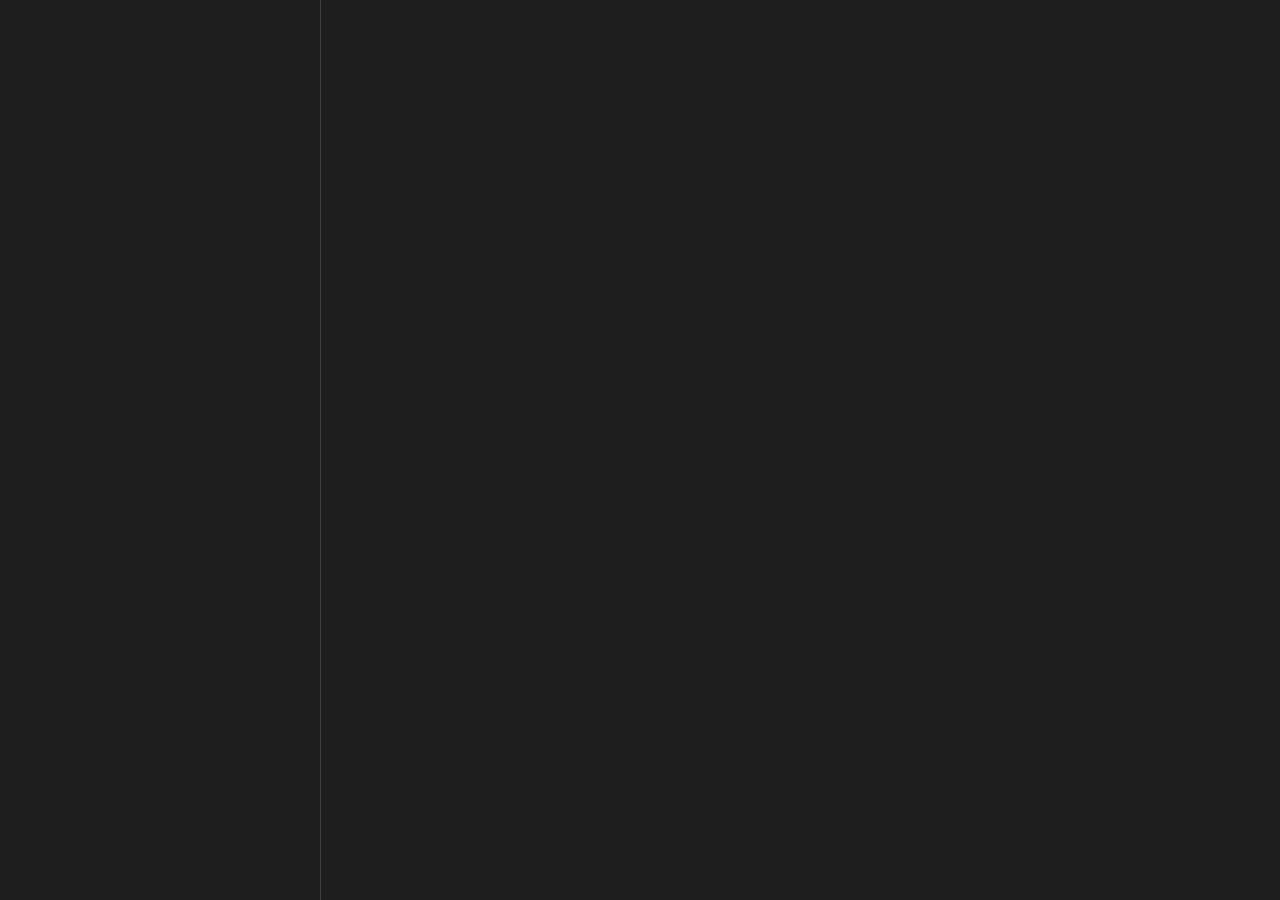
==== Spoons/HammerGhost.spoon/assets/index.html @ ad0cb7bb "Add Antigravity project launcher and HammerGhost UI assets Introduces a new AppManager function to l" ====
<!DOCTYPE html>
<html lang="en">
<head>
    <meta charset="UTF-8">
    <title>HammerGhost</title>
    <link rel="stylesheet" href="styles.css">
</head>
<body>
    <div id="tree-container">
        <!-- Tree content will be injected here -->
    </div>
    <div id="properties-panel">
        <!-- Properties content will be injected here -->
    </div>
    <script src="app.js"></script>
</body>
</html>
---- Spoons/HammerGhost.spoon/assets/styles.css ----
:root {
    --bg-color: #1e1e1e;
    --text-color: #d4d4d4;
    --border-color: #404040;
    --hover-color: #2d2d2d;
    --active-color: #3d3d3d;
    --selected-color: #094771;
}

body {
    background-color: var(--bg-color);
    color: var(--text-color);
    font-family: -apple-system, BlinkMacSystemFont, "Segoe UI", Roboto, sans-serif;
    margin: 0;
    display: flex;
    height: 100vh;
}

#tree-container {
    width: 300px;
    border-right: 1px solid var(--border-color);
    overflow-y: auto;
    padding: 10px;
}

#properties-panel {
    flex-grow: 1;
    padding: 10px;
    overflow-y: auto;
}

.tree-item {
    padding: 5px;
    cursor: pointer;
    display: flex;
    align-items: center;
}

.tree-item:hover {
    background-color: var(--hover-color);
}

.tree-item.selected {
    background-color: var(--selected-color);
}

.tree-item .icon {
    margin-right: 5px;
}

.tree-item .name {
    flex-grow: 1;
}

.properties-form {
    display: flex;
    flex-direction: column;
}

.properties-form label {
    margin-top: 10px;
}

.properties-form input {
    background-color: var(--bg-color);
    color: var(--text-color);
    border: 1px solid var(--border-color);
    padding: 5px;
}

.properties-form .buttons {
    margin-top: 10px;
}
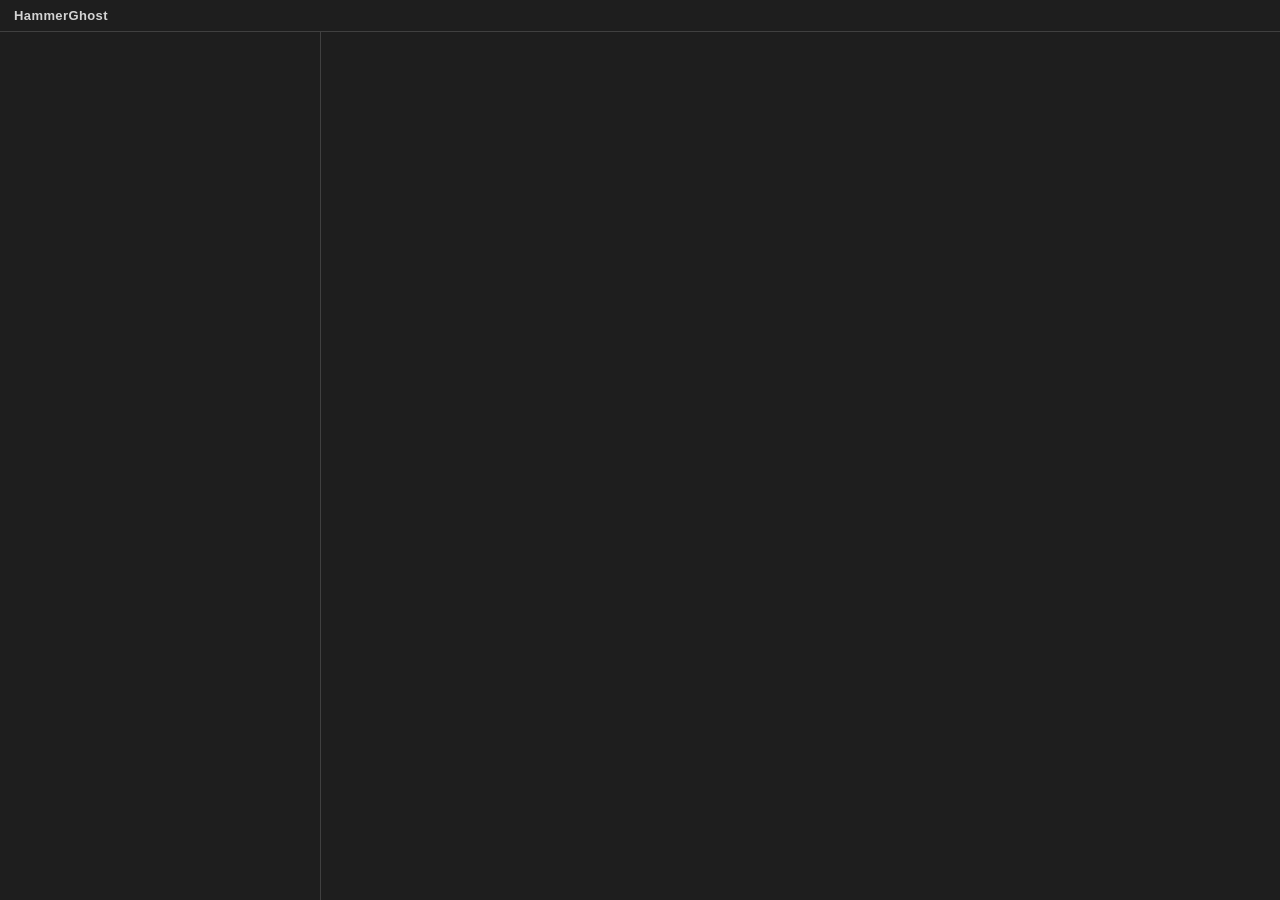
==== commit f37bc2d2: "refactor(HammerGhost): add header bar with title + live item count Structure pass (2/4): - index.htm" ====
--- a/Spoons/HammerGhost.spoon/assets/index.html
+++ b/Spoons/HammerGhost.spoon/assets/index.html
@@ -6,11 +6,17 @@
     <link rel="stylesheet" href="styles.css">
 </head>
 <body>
-    <div id="tree-container">
-        <!-- Tree content will be injected here -->
-    </div>
-    <div id="properties-panel">
-        <!-- Properties content will be injected here -->
+    <header id="app-header">
+        <span id="app-title">HammerGhost</span>
+        <span id="item-count"><!-- Item count injected here --></span>
+    </header>
+    <div id="main">
+        <div id="tree-container">
+            <!-- Tree content will be injected here -->
+        </div>
+        <div id="properties-panel">
+            <!-- Properties content will be injected here -->
+        </div>
     </div>
     <script src="app.js"></script>
 </body>
--- a/Spoons/HammerGhost.spoon/assets/styles.css
+++ b/Spoons/HammerGhost.spoon/assets/styles.css
@@ -5,6 +5,10 @@
     --hover-color: #2d2d2d;
     --active-color: #3d3d3d;
     --selected-color: #094771;
+    --muted-color: #8a8a8a;
+    --input-bg: #252526;
+    --accent-color: #0a84ff;
+    --accent-hover: #3a9bff;
 }
 
 body {
@@ -13,7 +17,35 @@
     font-family: -apple-system, BlinkMacSystemFont, "Segoe UI", Roboto, sans-serif;
     margin: 0;
     display: flex;
+    flex-direction: column;
     height: 100vh;
+}
+
+#app-header {
+    display: flex;
+    align-items: center;
+    justify-content: space-between;
+    padding: 8px 14px;
+    border-bottom: 1px solid var(--border-color);
+    flex: 0 0 auto;
+    -webkit-user-select: none;
+}
+
+#app-title {
+    font-size: 13px;
+    font-weight: 600;
+    letter-spacing: 0.4px;
+}
+
+#item-count {
+    font-size: 11px;
+    color: var(--muted-color);
+}
+
+#main {
+    display: flex;
+    flex: 1 1 auto;
+    min-height: 0;
 }
 
 #tree-container {
@@ -44,6 +76,24 @@
     background-color: var(--selected-color);
 }
 
+.tree-item.disabled {
+    opacity: 0.45;
+    font-style: italic;
+}
+
+/* Drag-to-reorder drop targets */
+.tree-item.drop-before {
+    box-shadow: inset 0 2px 0 0 #0a84ff;
+}
+
+.tree-item.drop-after {
+    box-shadow: inset 0 -2px 0 0 #0a84ff;
+}
+
+.tree-item.drop-inside {
+    background-color: rgba(10, 132, 255, 0.25);
+}
+
 .tree-item .icon {
     margin-right: 5px;
 }
@@ -55,19 +105,88 @@
 .properties-form {
     display: flex;
     flex-direction: column;
+    gap: 14px;
+}
+
+.properties-form h3 {
+    margin: 0 0 4px 0;
+    font-size: 15px;
+    font-weight: 600;
+    letter-spacing: 0.3px;
+}
+
+.properties-form .field {
+    display: flex;
+    flex-direction: column;
+    gap: 5px;
 }
 
 .properties-form label {
-    margin-top: 10px;
+    font-size: 11px;
+    text-transform: uppercase;
+    letter-spacing: 0.5px;
+    color: var(--muted-color);
 }
 
 .properties-form input {
-    background-color: var(--bg-color);
+    background-color: var(--input-bg);
     color: var(--text-color);
     border: 1px solid var(--border-color);
-    padding: 5px;
+    border-radius: 6px;
+    padding: 7px 9px;
+    font-size: 13px;
+    outline: none;
+    transition: border-color 0.12s ease;
+}
+
+.properties-form input:focus {
+    border-color: var(--accent-color);
+}
+
+.properties-form input[readonly] {
+    color: var(--muted-color);
 }
 
 .properties-form .buttons {
-    margin-top: 10px;
+    display: flex;
+    gap: 8px;
+    margin-top: 6px;
 }
+
+.properties-form button {
+    background-color: var(--active-color);
+    color: var(--text-color);
+    border: 1px solid var(--border-color);
+    border-radius: 6px;
+    padding: 6px 14px;
+    font-size: 13px;
+    cursor: pointer;
+    transition: background-color 0.12s ease, border-color 0.12s ease;
+}
+
+.properties-form button:hover {
+    background-color: var(--hover-color);
+}
+
+.properties-form button.primary {
+    background-color: var(--accent-color);
+    border-color: var(--accent-color);
+    color: #ffffff;
+}
+
+.properties-form button.primary:hover {
+    background-color: var(--accent-hover);
+    border-color: var(--accent-hover);
+}
+
+/* Placeholder shown when no item is selected */
+.empty-state {
+    display: flex;
+    align-items: center;
+    justify-content: center;
+    height: 100%;
+    padding: 24px;
+    text-align: center;
+    color: var(--muted-color);
+    font-size: 13px;
+}
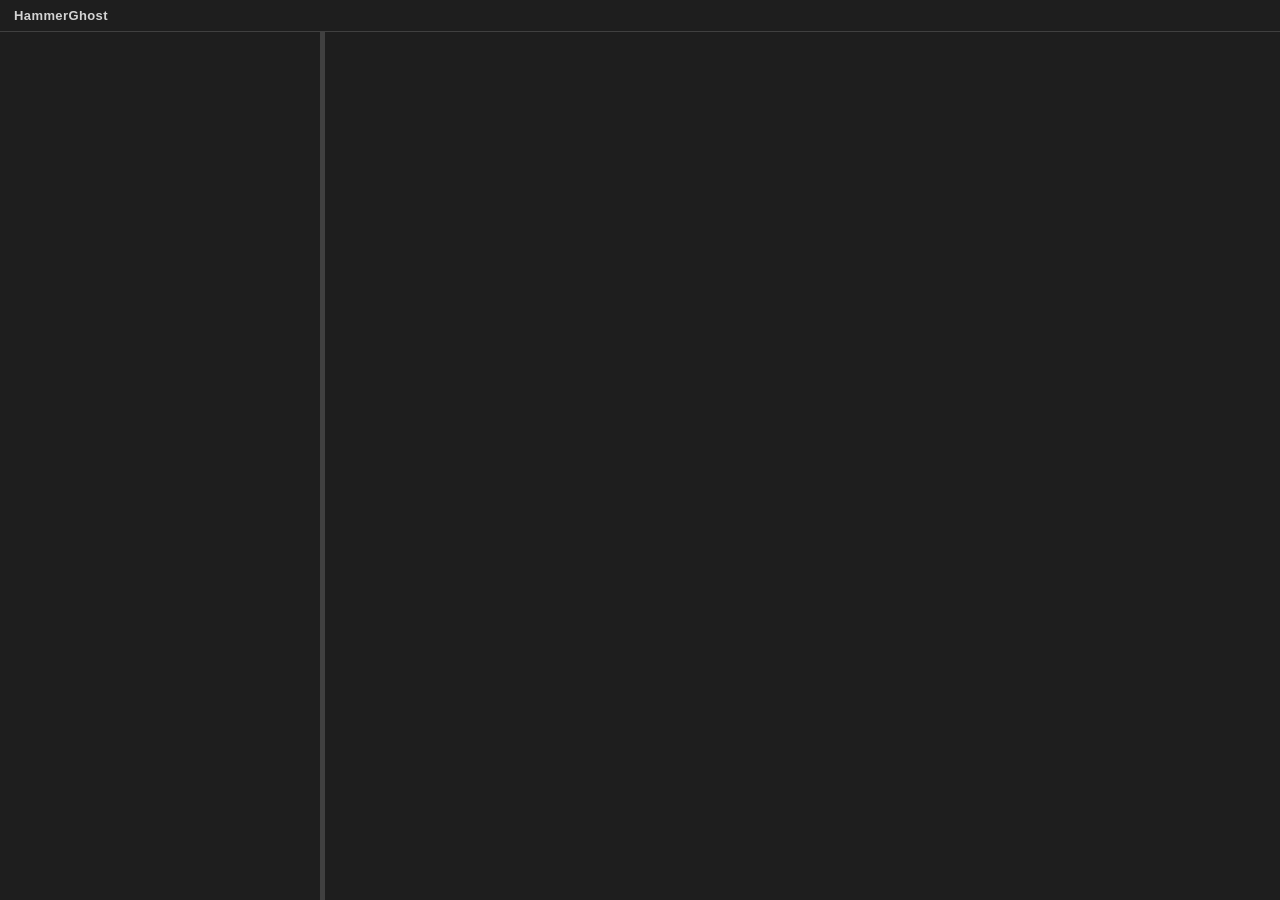
==== commit 533a10b7: "refactor(HammerGhost): resizable divider between panels Structure pass (4/4): - index.html: #divider" ====
--- a/Spoons/HammerGhost.spoon/assets/index.html
+++ b/Spoons/HammerGhost.spoon/assets/index.html
@@ -14,6 +14,7 @@
         <div id="tree-container">
             <!-- Tree content will be injected here -->
         </div>
+        <div id="divider" title="Drag to resize"></div>
         <div id="properties-panel">
             <!-- Properties content will be injected here -->
         </div>
--- a/Spoons/HammerGhost.spoon/assets/styles.css
+++ b/Spoons/HammerGhost.spoon/assets/styles.css
@@ -50,9 +50,22 @@
 
 #tree-container {
     width: 300px;
-    border-right: 1px solid var(--border-color);
+    flex: 0 0 auto;
     overflow-y: auto;
     padding: 10px;
+}
+
+#divider {
+    flex: 0 0 auto;
+    width: 5px;
+    cursor: col-resize;
+    background-color: var(--border-color);
+    transition: background-color 0.12s ease;
+}
+
+#divider:hover,
+#divider.dragging {
+    background-color: var(--accent-color);
 }
 
 #properties-panel {
@@ -100,6 +113,24 @@
 
 .tree-item .name {
     flex-grow: 1;
+}
+
+.tree-item .disclosure,
+.tree-item .disclosure-spacer {
+    display: inline-block;
+    width: 14px;
+    text-align: center;
+    font-size: 10px;
+    color: var(--muted-color);
+    flex: 0 0 auto;
+}
+
+.tree-item .disclosure {
+    cursor: pointer;
+}
+
+.tree-item .disclosure:hover {
+    color: var(--text-color);
 }
 
 .properties-form {
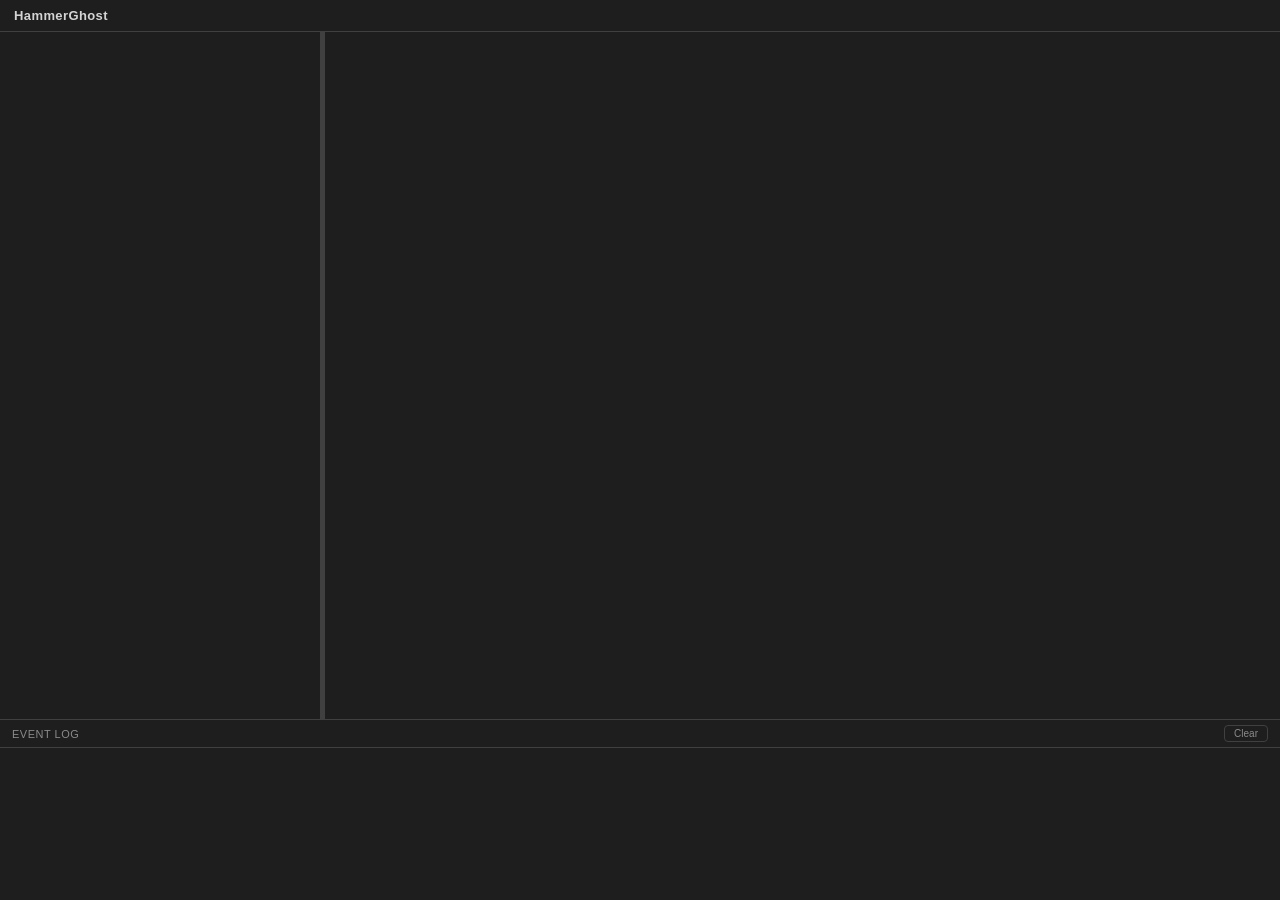
==== commit bebc9f37: "feat(HammerGhost): live event log + event bus (EventGhost parity, build 1) Adds the event-driven cor" ====
--- a/Spoons/HammerGhost.spoon/assets/index.html
+++ b/Spoons/HammerGhost.spoon/assets/index.html
@@ -19,6 +19,15 @@
             <!-- Properties content will be injected here -->
         </div>
     </div>
+    <section id="log-panel">
+        <div id="log-header">
+            <span>Event Log</span>
+            <button id="log-clear" title="Clear log">Clear</button>
+        </div>
+        <div id="log-entries">
+            <!-- Log entries injected here -->
+        </div>
+    </section>
     <script src="app.js"></script>
 </body>
 </html>
--- a/Spoons/HammerGhost.spoon/assets/styles.css
+++ b/Spoons/HammerGhost.spoon/assets/styles.css
@@ -210,6 +210,90 @@
     border-color: var(--accent-hover);
 }
 
+/* --- Live event log panel (bottom) --- */
+#log-panel {
+    flex: 0 0 180px;
+    display: flex;
+    flex-direction: column;
+    min-height: 0;
+    border-top: 1px solid var(--border-color);
+}
+
+#log-header {
+    display: flex;
+    align-items: center;
+    justify-content: space-between;
+    padding: 5px 12px;
+    font-size: 11px;
+    text-transform: uppercase;
+    letter-spacing: 0.5px;
+    color: var(--muted-color);
+    border-bottom: 1px solid var(--border-color);
+    flex: 0 0 auto;
+    -webkit-user-select: none;
+}
+
+#log-clear {
+    background: transparent;
+    color: var(--muted-color);
+    border: 1px solid var(--border-color);
+    border-radius: 4px;
+    padding: 2px 9px;
+    font-size: 10px;
+    cursor: pointer;
+    transition: color 0.12s ease, border-color 0.12s ease;
+}
+
+#log-clear:hover {
+    color: var(--text-color);
+    border-color: var(--muted-color);
+}
+
+#log-entries {
+    flex: 1 1 auto;
+    overflow-y: auto;
+    font-family: "SF Mono", Menlo, monospace;
+    font-size: 11px;
+    padding: 4px 0;
+}
+
+.log-entry {
+    display: flex;
+    gap: 10px;
+    padding: 2px 12px;
+    white-space: nowrap;
+}
+
+.log-entry:hover {
+    background-color: var(--hover-color);
+}
+
+.log-entry .log-time {
+    color: var(--muted-color);
+    flex: 0 0 auto;
+}
+
+.log-entry .log-name {
+    color: var(--text-color);
+    overflow: hidden;
+    text-overflow: ellipsis;
+}
+
+.log-entry.fresh {
+    animation: logflash 0.6s ease-out;
+}
+
+@keyframes logflash {
+    from { background-color: rgba(10, 132, 255, 0.30); }
+    to   { background-color: transparent; }
+}
+
+.log-empty {
+    padding: 10px 12px;
+    color: var(--muted-color);
+    font-style: italic;
+}
+
 /* Placeholder shown when no item is selected */
 .empty-state {
     display: flex;
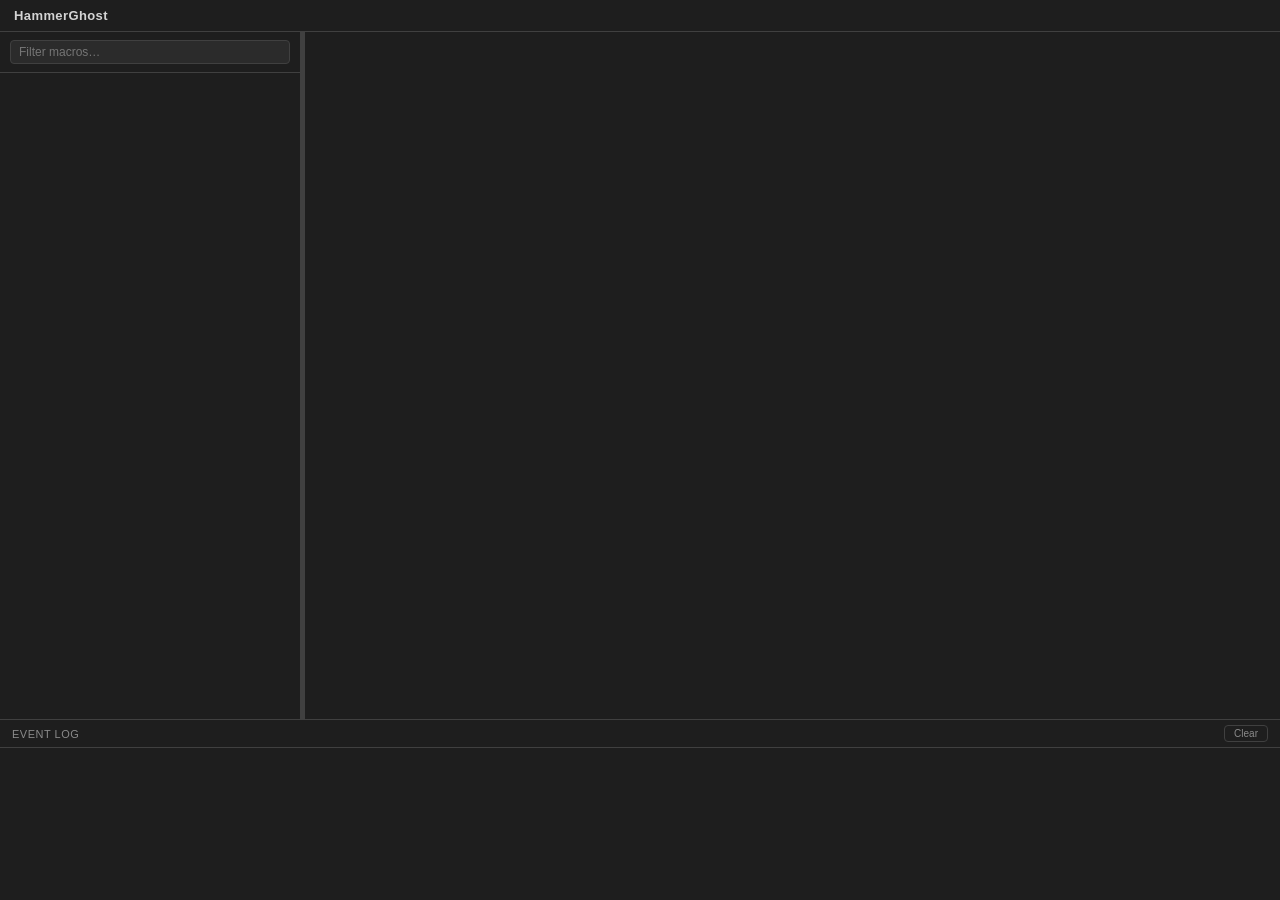
==== commit 622bd91a: "feat(HammerGhost): filter/search box for the macro tree Harvested from the shelved tree_view.js: a s" ====
--- a/Spoons/HammerGhost.spoon/assets/index.html
+++ b/Spoons/HammerGhost.spoon/assets/index.html
@@ -11,8 +11,14 @@
         <span id="item-count"><!-- Item count injected here --></span>
     </header>
     <div id="main">
-        <div id="tree-container">
-            <!-- Tree content will be injected here -->
+        <div id="tree-column">
+            <div id="tree-search-bar">
+                <input id="tree-search" type="text" placeholder="Filter macros…" autocomplete="off" spellcheck="false">
+                <button id="tree-search-clear" title="Clear filter">✕</button>
+            </div>
+            <div id="tree-container">
+                <!-- Tree content will be injected here -->
+            </div>
         </div>
         <div id="divider" title="Drag to resize"></div>
         <div id="properties-panel">
--- a/Spoons/HammerGhost.spoon/assets/styles.css
+++ b/Spoons/HammerGhost.spoon/assets/styles.css
@@ -48,11 +48,70 @@
     min-height: 0;
 }
 
+/* The tree column owns the resizable width and stacks the search bar above the
+   scrolling tree. The divider-resize sets the width on THIS wrapper, not on
+   #tree-container (which gets its innerHTML replaced on every refresh). */
+#tree-column {
+    width: 300px;
+    flex: 0 0 auto;
+    display: flex;
+    flex-direction: column;
+    min-height: 0;
+}
+
+#tree-search-bar {
+    flex: 0 0 auto;
+    display: flex;
+    align-items: center;
+    gap: 6px;
+    padding: 8px 10px;
+    border-bottom: 1px solid var(--border-color);
+}
+
+#tree-search {
+    flex: 1 1 auto;
+    min-width: 0;
+    padding: 4px 8px;
+    font-size: 12px;
+    color: var(--text-color);
+    background-color: rgba(255, 255, 255, 0.06);
+    border: 1px solid var(--border-color);
+    border-radius: 4px;
+}
+
+#tree-search:focus {
+    outline: none;
+    border-color: var(--accent-color);
+}
+
+#tree-search-clear {
+    display: none;
+    flex: 0 0 auto;
+    width: 20px;
+    height: 20px;
+    padding: 0;
+    line-height: 1;
+    cursor: pointer;
+    color: var(--muted-color);
+    background: transparent;
+    border: none;
+    font-size: 13px;
+}
+
+#tree-search-clear:hover {
+    color: var(--text-color);
+}
+
 #tree-container {
-    width: 300px;
-    flex: 0 0 auto;
+    flex: 1 1 auto;
+    min-height: 0;
     overflow-y: auto;
     padding: 10px;
+}
+
+/* Rows hidden by the active filter. */
+.tree-hidden {
+    display: none !important;
 }
 
 #divider {
@@ -152,6 +211,27 @@
     gap: 5px;
 }
 
+.properties-form .field-hint {
+    font-size: 11px;
+    color: var(--muted-color);
+    font-style: italic;
+}
+
+/* Checkbox field (e.g. autostart): inline label, not the uppercase field label. */
+.properties-form .field-check label {
+    flex-direction: row;
+    align-items: center;
+    gap: 7px;
+    text-transform: none;
+    letter-spacing: normal;
+    color: var(--text-color);
+    font-size: 13px;
+}
+
+.properties-form .field-check input {
+    width: auto;
+}
+
 .properties-form label {
     font-size: 11px;
     text-transform: uppercase;
@@ -159,7 +239,8 @@
     color: var(--muted-color);
 }
 
-.properties-form input {
+.properties-form input,
+.properties-form textarea {
     background-color: var(--input-bg);
     color: var(--text-color);
     border: 1px solid var(--border-color);
@@ -168,9 +249,17 @@
     font-size: 13px;
     outline: none;
     transition: border-color 0.12s ease;
-}
-
-.properties-form input:focus {
+    width: 100%;
+    box-sizing: border-box;
+}
+
+.properties-form textarea {
+    font-family: ui-monospace, SFMono-Regular, Menlo, monospace;
+    resize: vertical;
+}
+
+.properties-form input:focus,
+.properties-form textarea:focus {
     border-color: var(--accent-color);
 }
 
@@ -259,9 +348,12 @@
 
 .log-entry {
     display: flex;
+    flex-wrap: wrap;
+    align-items: center;
     gap: 10px;
     padding: 2px 12px;
     white-space: nowrap;
+    cursor: pointer;
 }
 
 .log-entry:hover {
@@ -275,8 +367,48 @@
 
 .log-entry .log-name {
     color: var(--text-color);
+    flex: 1 1 auto;
     overflow: hidden;
     text-overflow: ellipsis;
+}
+
+.log-toggle {
+    flex: 0 0 auto;
+    background: transparent;
+    border: none;
+    color: var(--muted-color);
+    cursor: pointer;
+    font-family: inherit;
+    font-size: 11px;
+    padding: 0 4px;
+    opacity: 0.55;
+}
+
+.log-toggle:hover {
+    color: var(--text-color);
+    opacity: 1;
+}
+
+.log-payload {
+    flex: 0 0 100%;
+    white-space: normal;
+    cursor: default;
+    margin: 3px 0 5px 0;
+    padding: 6px 9px;
+    background: var(--input-bg);
+    border: 1px solid var(--border-color);
+    border-radius: 5px;
+    color: var(--muted-color);
+}
+
+.log-token {
+    padding: 1px 0;
+    -webkit-user-select: text;
+    user-select: text;
+}
+
+.log-token .tok {
+    color: var(--accent-hover);
 }
 
 .log-entry.fresh {
@@ -305,3 +437,201 @@
     color: var(--muted-color);
     font-size: 13px;
 }
+
+/* --- Modal editor pages (action / condition / sequence / chooser) ---
+   These share styles.css but render their own markup (#action-editor etc.),
+   which had no rules at all -- hence the cramped, unstyled forms with a
+   collapsed Type dropdown. */
+#action-editor,
+#condition-editor,
+#sequence-editor,
+#action-chooser {
+    padding: 16px 18px;
+    overflow-y: auto;
+}
+
+#action-editor h2,
+#condition-editor h2,
+#sequence-editor h2,
+#action-chooser h2 {
+    margin: 0 0 14px 0;
+    font-size: 16px;
+    font-weight: 600;
+}
+
+.form-group {
+    display: flex;
+    flex-direction: column;
+    gap: 5px;
+    margin-bottom: 12px;
+}
+
+.form-group label {
+    font-size: 11px;
+    text-transform: uppercase;
+    letter-spacing: 0.5px;
+    color: var(--muted-color);
+}
+
+.form-group input,
+.form-group select,
+.form-group textarea {
+    background-color: var(--input-bg);
+    color: var(--text-color);
+    border: 1px solid var(--border-color);
+    border-radius: 6px;
+    padding: 7px 9px;
+    font-size: 13px;
+    outline: none;
+    width: 100%;
+    box-sizing: border-box;
+    transition: border-color 0.12s ease;
+}
+
+.form-group textarea {
+    font-family: ui-monospace, SFMono-Regular, Menlo, monospace;
+    resize: vertical;
+    min-height: 90px;
+}
+
+.form-group input:focus,
+.form-group select:focus,
+.form-group textarea:focus {
+    border-color: var(--accent-color);
+}
+
+.form-buttons {
+    display: flex;
+    gap: 8px;
+    margin-top: 16px;
+}
+
+.form-buttons button {
+    background-color: var(--active-color);
+    color: var(--text-color);
+    border: 1px solid var(--border-color);
+    border-radius: 6px;
+    padding: 6px 14px;
+    font-size: 13px;
+    cursor: pointer;
+    transition: background-color 0.12s ease, border-color 0.12s ease;
+}
+
+.form-buttons button:hover {
+    background-color: var(--hover-color);
+}
+
+.form-buttons button.primary {
+    background-color: var(--accent-color);
+    border-color: var(--accent-color);
+    color: #ffffff;
+}
+
+.form-buttons button.primary:hover {
+    background-color: var(--accent-hover);
+    border-color: var(--accent-hover);
+}
+
+/* Action chooser rows */
+.action-item {
+    padding: 8px 10px;
+    border: 1px solid var(--border-color);
+    border-radius: 6px;
+    margin-bottom: 6px;
+    cursor: pointer;
+}
+
+.action-item:hover {
+    background-color: var(--hover-color);
+}
+
+/* Sequence editor steps */
+.sequence-step {
+    display: flex;
+    align-items: center;
+    justify-content: space-between;
+    padding: 8px 10px;
+    border: 1px solid var(--border-color);
+    border-radius: 6px;
+    margin-bottom: 6px;
+}
+
+.sequence-step button {
+    background-color: var(--active-color);
+    color: var(--text-color);
+    border: 1px solid var(--border-color);
+    border-radius: 5px;
+    padding: 3px 9px;
+    font-size: 12px;
+    cursor: pointer;
+}
+
+/* Label + optional param summary stack on the left and take the slack; the
+   button cluster stays a tight group on the right (instead of justify-content
+   spreading the buttons across the row). */
+.step-text {
+    flex: 1;
+    min-width: 0;
+    display: flex;
+    flex-direction: column;
+    gap: 2px;
+}
+
+.step-label {
+    overflow: hidden;
+    text-overflow: ellipsis;
+    white-space: nowrap;
+}
+
+.step-summary {
+    font-size: 11px;
+    color: var(--muted-color);
+    overflow: hidden;
+    text-overflow: ellipsis;
+    white-space: nowrap;
+}
+
+.step-actions {
+    display: flex;
+    gap: 6px;
+    flex-shrink: 0;
+}
+
+/* A condition opens a gate group; the actions it gates render nested inside.
+   accent left-border marks the gated span at a glance. */
+.gate-group {
+    border-left: 3px solid var(--accent-color);
+    border-radius: 6px;
+    background-color: var(--hover-color);
+    margin-bottom: 6px;
+}
+
+.gate-group > .sequence-step.gate-header {
+    margin-bottom: 0;
+    border: none;
+    border-bottom: 1px solid var(--border-color);
+    border-radius: 0;
+    background-color: transparent;
+}
+
+/* Indented run-list of actions under the gating condition. */
+.gate-actions {
+    padding: 6px 8px 2px 18px;
+}
+
+.gate-actions .sequence-step {
+    background-color: var(--bg-color);
+}
+
+/* Toggled-off step: greyed and struck through, but still editable/removable. */
+.sequence-step.disabled {
+    opacity: 0.5;
+}
+
+.sequence-step.disabled .step-label {
+    text-decoration: line-through;
+}
+
+.sequence-step .toggle-step {
+    min-width: 34px;
+}
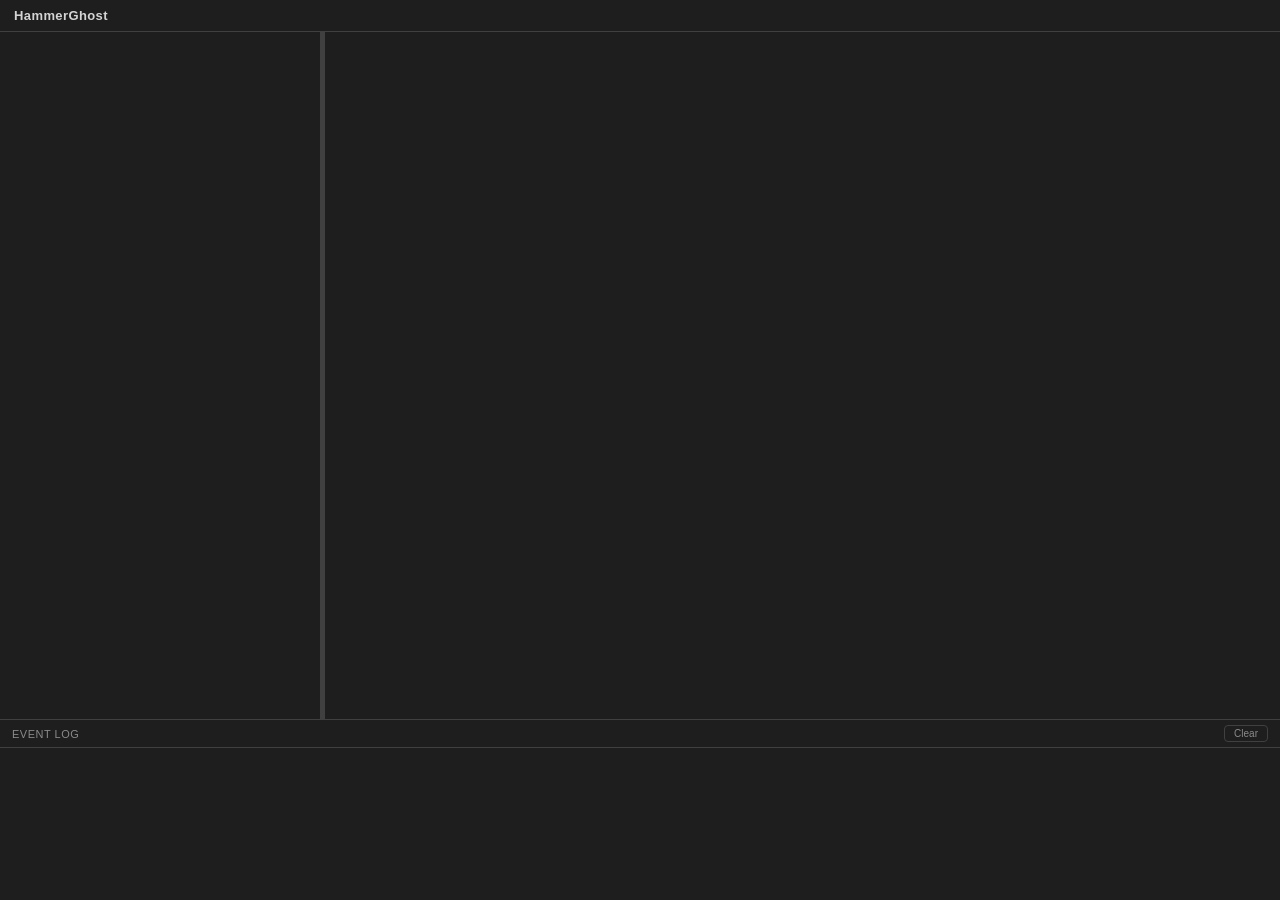
==== commit d85dc953: "update submodule pinters" ====
--- a/Spoons/HammerGhost.spoon/assets/index.html
+++ b/Spoons/HammerGhost.spoon/assets/index.html
@@ -11,14 +11,8 @@
         <span id="item-count"><!-- Item count injected here --></span>
     </header>
     <div id="main">
-        <div id="tree-column">
-            <div id="tree-search-bar">
-                <input id="tree-search" type="text" placeholder="Filter macros…" autocomplete="off" spellcheck="false">
-                <button id="tree-search-clear" title="Clear filter">✕</button>
-            </div>
-            <div id="tree-container">
-                <!-- Tree content will be injected here -->
-            </div>
+        <div id="tree-container">
+            <!-- Tree content will be injected here -->
         </div>
         <div id="divider" title="Drag to resize"></div>
         <div id="properties-panel">
--- a/Spoons/HammerGhost.spoon/assets/styles.css
+++ b/Spoons/HammerGhost.spoon/assets/styles.css
@@ -48,70 +48,11 @@
     min-height: 0;
 }
 
-/* The tree column owns the resizable width and stacks the search bar above the
-   scrolling tree. The divider-resize sets the width on THIS wrapper, not on
-   #tree-container (which gets its innerHTML replaced on every refresh). */
-#tree-column {
+#tree-container {
     width: 300px;
     flex: 0 0 auto;
-    display: flex;
-    flex-direction: column;
-    min-height: 0;
-}
-
-#tree-search-bar {
-    flex: 0 0 auto;
-    display: flex;
-    align-items: center;
-    gap: 6px;
-    padding: 8px 10px;
-    border-bottom: 1px solid var(--border-color);
-}
-
-#tree-search {
-    flex: 1 1 auto;
-    min-width: 0;
-    padding: 4px 8px;
-    font-size: 12px;
-    color: var(--text-color);
-    background-color: rgba(255, 255, 255, 0.06);
-    border: 1px solid var(--border-color);
-    border-radius: 4px;
-}
-
-#tree-search:focus {
-    outline: none;
-    border-color: var(--accent-color);
-}
-
-#tree-search-clear {
-    display: none;
-    flex: 0 0 auto;
-    width: 20px;
-    height: 20px;
-    padding: 0;
-    line-height: 1;
-    cursor: pointer;
-    color: var(--muted-color);
-    background: transparent;
-    border: none;
-    font-size: 13px;
-}
-
-#tree-search-clear:hover {
-    color: var(--text-color);
-}
-
-#tree-container {
-    flex: 1 1 auto;
-    min-height: 0;
     overflow-y: auto;
     padding: 10px;
-}
-
-/* Rows hidden by the active filter. */
-.tree-hidden {
-    display: none !important;
 }
 
 #divider {
@@ -217,21 +158,6 @@
     font-style: italic;
 }
 
-/* Checkbox field (e.g. autostart): inline label, not the uppercase field label. */
-.properties-form .field-check label {
-    flex-direction: row;
-    align-items: center;
-    gap: 7px;
-    text-transform: none;
-    letter-spacing: normal;
-    color: var(--text-color);
-    font-size: 13px;
-}
-
-.properties-form .field-check input {
-    width: auto;
-}
-
 .properties-form label {
     font-size: 11px;
     text-transform: uppercase;
@@ -239,8 +165,7 @@
     color: var(--muted-color);
 }
 
-.properties-form input,
-.properties-form textarea {
+.properties-form input {
     background-color: var(--input-bg);
     color: var(--text-color);
     border: 1px solid var(--border-color);
@@ -249,17 +174,9 @@
     font-size: 13px;
     outline: none;
     transition: border-color 0.12s ease;
-    width: 100%;
-    box-sizing: border-box;
-}
-
-.properties-form textarea {
-    font-family: ui-monospace, SFMono-Regular, Menlo, monospace;
-    resize: vertical;
-}
-
-.properties-form input:focus,
-.properties-form textarea:focus {
+}
+
+.properties-form input:focus {
     border-color: var(--accent-color);
 }
 
@@ -348,8 +265,6 @@
 
 .log-entry {
     display: flex;
-    flex-wrap: wrap;
-    align-items: center;
     gap: 10px;
     padding: 2px 12px;
     white-space: nowrap;
@@ -367,48 +282,8 @@
 
 .log-entry .log-name {
     color: var(--text-color);
-    flex: 1 1 auto;
     overflow: hidden;
     text-overflow: ellipsis;
-}
-
-.log-toggle {
-    flex: 0 0 auto;
-    background: transparent;
-    border: none;
-    color: var(--muted-color);
-    cursor: pointer;
-    font-family: inherit;
-    font-size: 11px;
-    padding: 0 4px;
-    opacity: 0.55;
-}
-
-.log-toggle:hover {
-    color: var(--text-color);
-    opacity: 1;
-}
-
-.log-payload {
-    flex: 0 0 100%;
-    white-space: normal;
-    cursor: default;
-    margin: 3px 0 5px 0;
-    padding: 6px 9px;
-    background: var(--input-bg);
-    border: 1px solid var(--border-color);
-    border-radius: 5px;
-    color: var(--muted-color);
-}
-
-.log-token {
-    padding: 1px 0;
-    -webkit-user-select: text;
-    user-select: text;
-}
-
-.log-token .tok {
-    color: var(--accent-hover);
 }
 
 .log-entry.fresh {
@@ -437,201 +312,3 @@
     color: var(--muted-color);
     font-size: 13px;
 }
-
-/* --- Modal editor pages (action / condition / sequence / chooser) ---
-   These share styles.css but render their own markup (#action-editor etc.),
-   which had no rules at all -- hence the cramped, unstyled forms with a
-   collapsed Type dropdown. */
-#action-editor,
-#condition-editor,
-#sequence-editor,
-#action-chooser {
-    padding: 16px 18px;
-    overflow-y: auto;
-}
-
-#action-editor h2,
-#condition-editor h2,
-#sequence-editor h2,
-#action-chooser h2 {
-    margin: 0 0 14px 0;
-    font-size: 16px;
-    font-weight: 600;
-}
-
-.form-group {
-    display: flex;
-    flex-direction: column;
-    gap: 5px;
-    margin-bottom: 12px;
-}
-
-.form-group label {
-    font-size: 11px;
-    text-transform: uppercase;
-    letter-spacing: 0.5px;
-    color: var(--muted-color);
-}
-
-.form-group input,
-.form-group select,
-.form-group textarea {
-    background-color: var(--input-bg);
-    color: var(--text-color);
-    border: 1px solid var(--border-color);
-    border-radius: 6px;
-    padding: 7px 9px;
-    font-size: 13px;
-    outline: none;
-    width: 100%;
-    box-sizing: border-box;
-    transition: border-color 0.12s ease;
-}
-
-.form-group textarea {
-    font-family: ui-monospace, SFMono-Regular, Menlo, monospace;
-    resize: vertical;
-    min-height: 90px;
-}
-
-.form-group input:focus,
-.form-group select:focus,
-.form-group textarea:focus {
-    border-color: var(--accent-color);
-}
-
-.form-buttons {
-    display: flex;
-    gap: 8px;
-    margin-top: 16px;
-}
-
-.form-buttons button {
-    background-color: var(--active-color);
-    color: var(--text-color);
-    border: 1px solid var(--border-color);
-    border-radius: 6px;
-    padding: 6px 14px;
-    font-size: 13px;
-    cursor: pointer;
-    transition: background-color 0.12s ease, border-color 0.12s ease;
-}
-
-.form-buttons button:hover {
-    background-color: var(--hover-color);
-}
-
-.form-buttons button.primary {
-    background-color: var(--accent-color);
-    border-color: var(--accent-color);
-    color: #ffffff;
-}
-
-.form-buttons button.primary:hover {
-    background-color: var(--accent-hover);
-    border-color: var(--accent-hover);
-}
-
-/* Action chooser rows */
-.action-item {
-    padding: 8px 10px;
-    border: 1px solid var(--border-color);
-    border-radius: 6px;
-    margin-bottom: 6px;
-    cursor: pointer;
-}
-
-.action-item:hover {
-    background-color: var(--hover-color);
-}
-
-/* Sequence editor steps */
-.sequence-step {
-    display: flex;
-    align-items: center;
-    justify-content: space-between;
-    padding: 8px 10px;
-    border: 1px solid var(--border-color);
-    border-radius: 6px;
-    margin-bottom: 6px;
-}
-
-.sequence-step button {
-    background-color: var(--active-color);
-    color: var(--text-color);
-    border: 1px solid var(--border-color);
-    border-radius: 5px;
-    padding: 3px 9px;
-    font-size: 12px;
-    cursor: pointer;
-}
-
-/* Label + optional param summary stack on the left and take the slack; the
-   button cluster stays a tight group on the right (instead of justify-content
-   spreading the buttons across the row). */
-.step-text {
-    flex: 1;
-    min-width: 0;
-    display: flex;
-    flex-direction: column;
-    gap: 2px;
-}
-
-.step-label {
-    overflow: hidden;
-    text-overflow: ellipsis;
-    white-space: nowrap;
-}
-
-.step-summary {
-    font-size: 11px;
-    color: var(--muted-color);
-    overflow: hidden;
-    text-overflow: ellipsis;
-    white-space: nowrap;
-}
-
-.step-actions {
-    display: flex;
-    gap: 6px;
-    flex-shrink: 0;
-}
-
-/* A condition opens a gate group; the actions it gates render nested inside.
-   accent left-border marks the gated span at a glance. */
-.gate-group {
-    border-left: 3px solid var(--accent-color);
-    border-radius: 6px;
-    background-color: var(--hover-color);
-    margin-bottom: 6px;
-}
-
-.gate-group > .sequence-step.gate-header {
-    margin-bottom: 0;
-    border: none;
-    border-bottom: 1px solid var(--border-color);
-    border-radius: 0;
-    background-color: transparent;
-}
-
-/* Indented run-list of actions under the gating condition. */
-.gate-actions {
-    padding: 6px 8px 2px 18px;
-}
-
-.gate-actions .sequence-step {
-    background-color: var(--bg-color);
-}
-
-/* Toggled-off step: greyed and struck through, but still editable/removable. */
-.sequence-step.disabled {
-    opacity: 0.5;
-}
-
-.sequence-step.disabled .step-label {
-    text-decoration: line-through;
-}
-
-.sequence-step .toggle-step {
-    min-width: 34px;
-}
